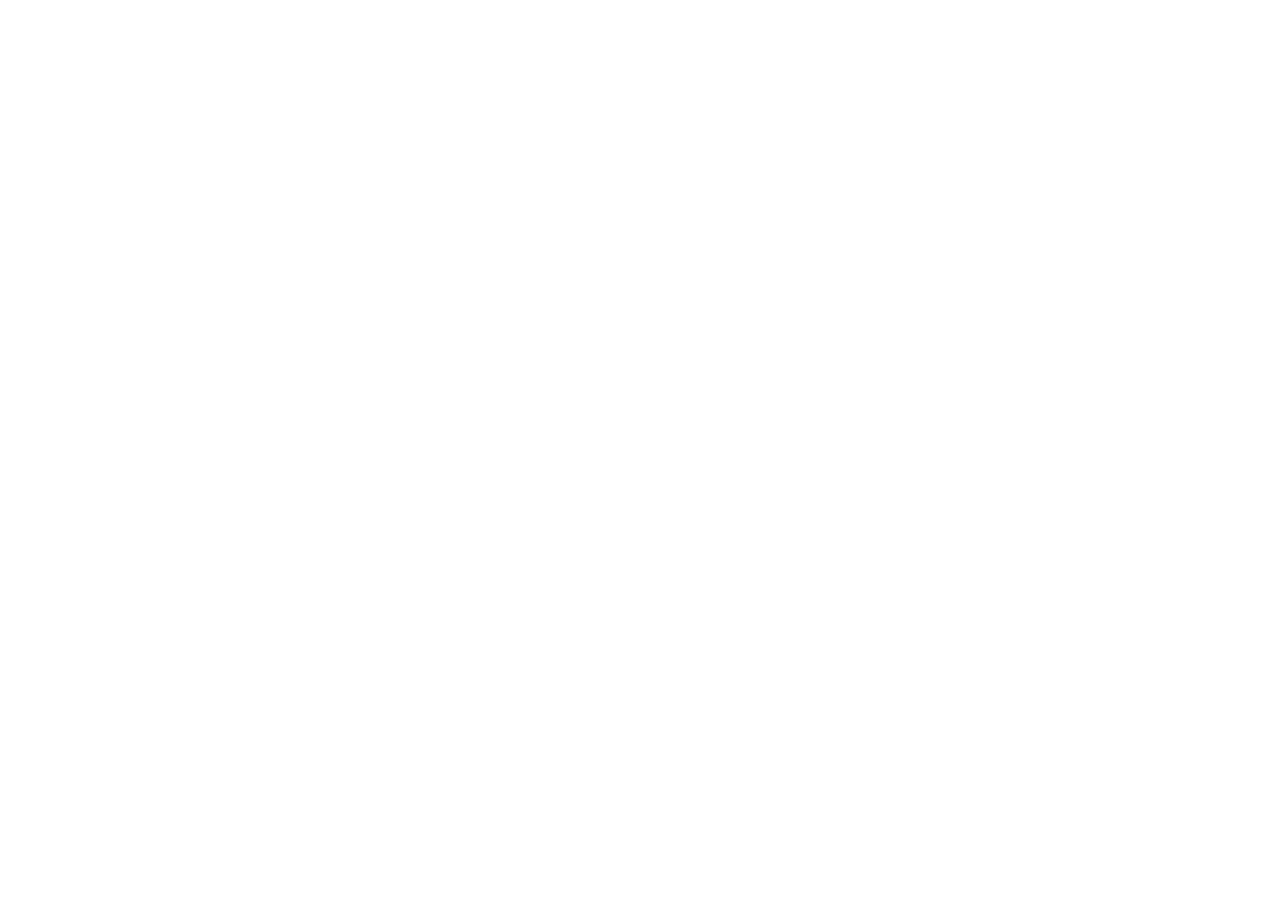
==== content/index.html @ 36604757 "Adds the live view server" ====
<!DOCTYPE HTML>
<html>
    <head>
        <title>SEC504 Lab Wiki</title>
        <meta charset="utf-8" />
        <meta name="viewport" content="width=device-width, initial-scale=1, user-scalable=no" />
<!--        <link rel="stylesheet" href="/css/main.css" />
        <script src="/js/jquery.min.js"></script>
        <script src="/js/lunr.js"></script>
        <script src="/js/skel.min.js"></script>
        <script src="/js/util.js"></script>
        <script src="/js/main.js"></script> -->
        <script src="/js/lang.js"></script>
<script>
// Get the locale cookie; if not set default to en.
var locale = getCookie("locale");
if (locale !== null) {
    locale="en";
    setCookie("locale", locale, 30);
}
document.location="/" + locale + "/";
</script>
    </head>
    <body>
    </body>
</html>
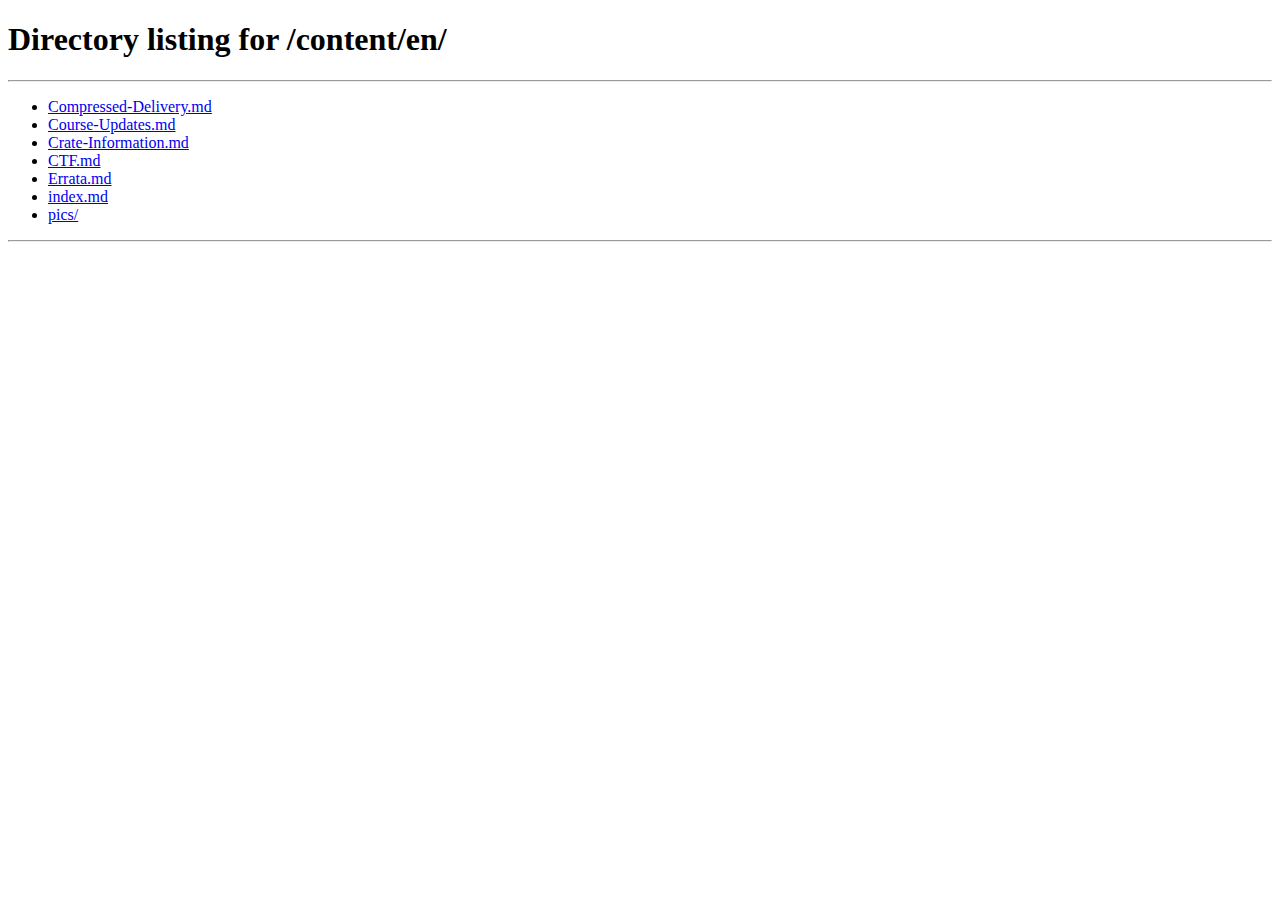
==== commit be110785: "Add push script, remove data" ====
--- a/content/index.html
+++ b/content/index.html
@@ -4,13 +4,7 @@
         <title>SEC504 Lab Wiki</title>
         <meta charset="utf-8" />
         <meta name="viewport" content="width=device-width, initial-scale=1, user-scalable=no" />
-<!--        <link rel="stylesheet" href="/css/main.css" />
-        <script src="/js/jquery.min.js"></script>
-        <script src="/js/lunr.js"></script>
-        <script src="/js/skel.min.js"></script>
-        <script src="/js/util.js"></script>
-        <script src="/js/main.js"></script> -->
-        <script src="/js/lang.js"></script>
+        <script src="js/lang.js"></script>
 <script>
 // Get the locale cookie; if not set default to en.
 var locale = getCookie("locale");
@@ -18,7 +12,7 @@
     locale="en";
     setCookie("locale", locale, 30);
 }
-document.location="/" + locale + "/";
+document.location=locale + "/";
 </script>
     </head>
     <body>
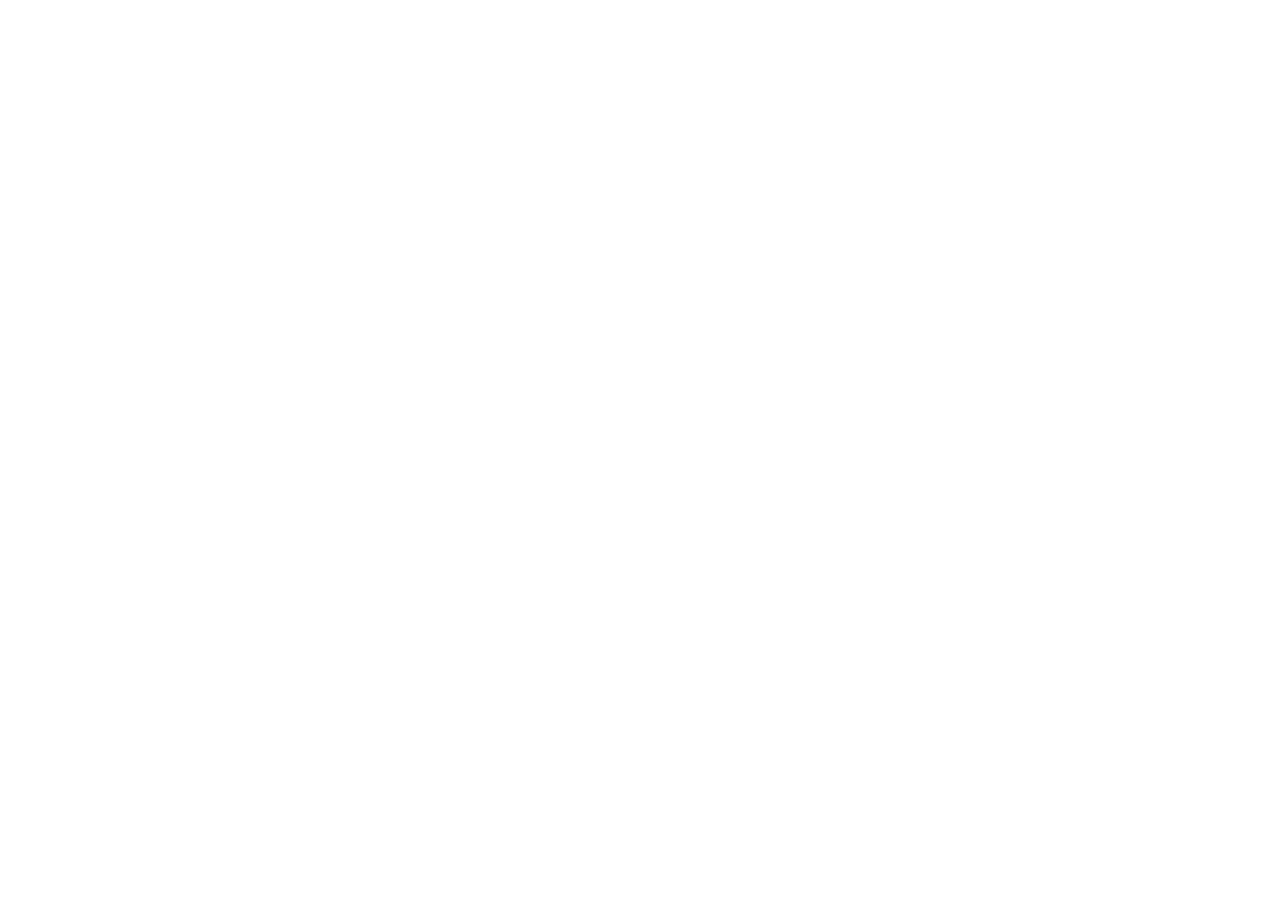
==== commit c379523a: "Merge pull request #3 from joswr1ght/formatupdate" ====
--- a/content/index.html
+++ b/content/index.html
@@ -4,7 +4,13 @@
         <title>SEC504 Lab Wiki</title>
         <meta charset="utf-8" />
         <meta name="viewport" content="width=device-width, initial-scale=1, user-scalable=no" />
-        <script src="js/lang.js"></script>
+<!--        <link rel="stylesheet" href="/css/main.css" />
+        <script src="/js/jquery.min.js"></script>
+        <script src="/js/lunr.js"></script>
+        <script src="/js/skel.min.js"></script>
+        <script src="/js/util.js"></script>
+        <script src="/js/main.js"></script> -->
+        <script src="/js/lang.js"></script>
 <script>
 // Get the locale cookie; if not set default to en.
 var locale = getCookie("locale");
@@ -12,7 +18,7 @@
     locale="en";
     setCookie("locale", locale, 30);
 }
-document.location=locale + "/";
+document.location="/" + locale + "/";
 </script>
     </head>
     <body>
